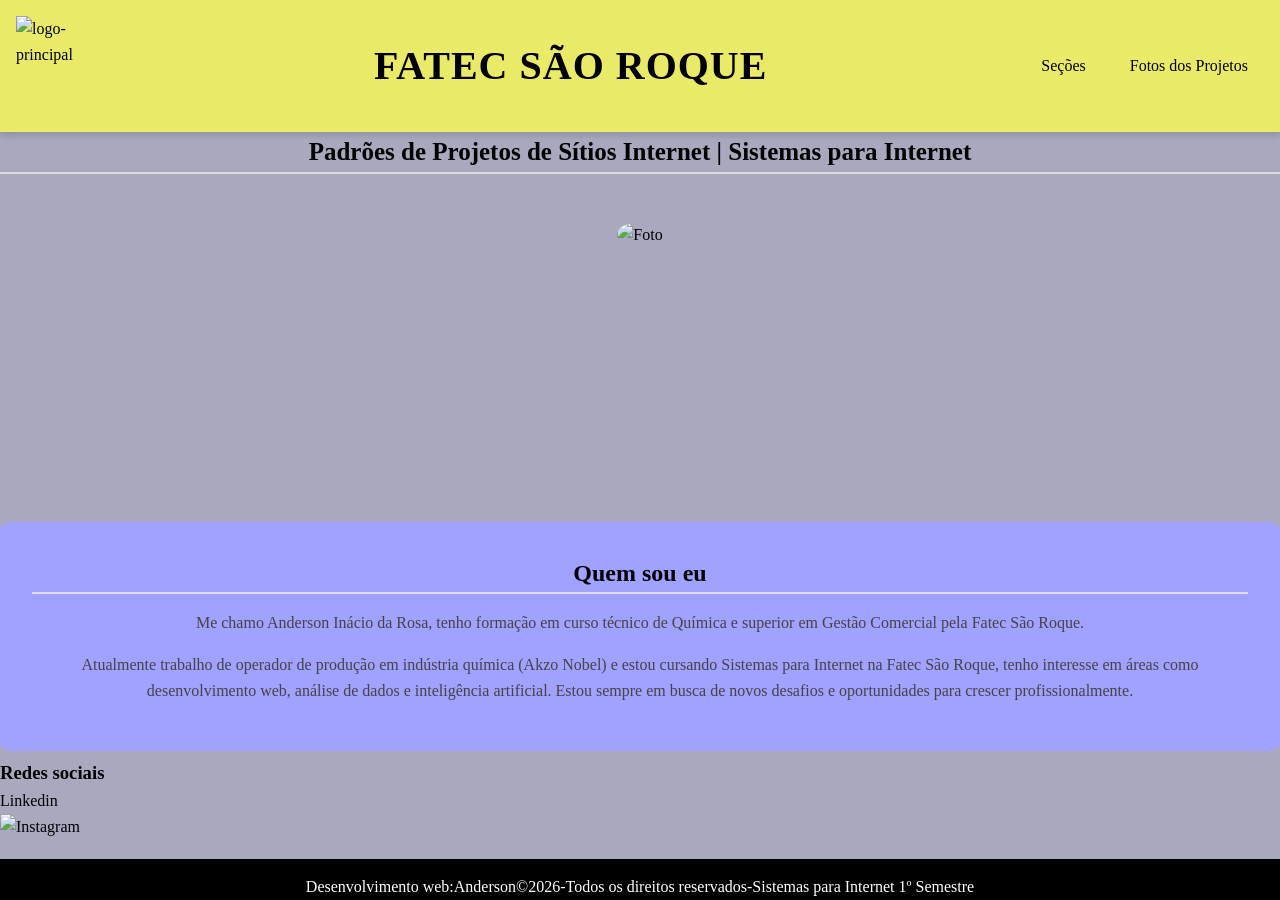
==== index.html @ c0834c51 "Adiciona index.html e style.css" ====
<!DOCTYPE html>
<html lang="pt-br">
<head>
    <meta charset="UTF-8">
    <meta name="viewport" content="width=device-width, initial-scale=1.0">
    <title>Portfolio</title>
     <link rel="stylesheet" href="style.css">
    <link rel="stylesheet" href="https://cdnjs.cloudflare.com/ajax/Libs/font-awesome/6.5.1/css/all.min.css">    
    
</head> 
<body>
  <header>
   <div class="logo">
   <img src="Padroes img.png" alt="logo-principal">
 </div>
   <h1> FATEC SÃO ROQUE</h1>
    <input type="checkbox" id="menu-toggle">
    <label for="menu-toggle" class="hamburguer" aria-label="Abrir menu">
        <span></span>
        <span></span>
        <span></span>
        </label>
    <nav class="menu">
    <a href="secoes.html">Seções</a>
    <a href="album.html">Fotos dos Projetos</a>
</nav>
</header>
<main>
    <h2>Padrões de Projetos de Sítios Internet | Sistemas para Internet </h2>
    <div class="foto">
        <img src="IMG_20261115_125613.jpg" alt="Foto" class="foto">
    </div>
    <section id="sobre" class="sobre">
        <h2>Quem sou eu</h2>
        <p>Me chamo Anderson Inácio da Rosa, tenho formação em curso técnico de Química e superior em Gestão Comercial pela Fatec São Roque. </p>
        <p>Atualmente trabalho de operador de produção em indústria química (Akzo Nobel) e estou cursando Sistemas para Internet na Fatec São Roque, tenho interesse em áreas como desenvolvimento web, análise de dados e inteligência artificial. Estou sempre em busca de novos desafios e oportunidades para crescer profissionalmente.</p>
    </section>
</main>
   <footer id="contatos" class="footer">
    <div class="footer-container">
        <section >
            <h3>Redes sociais</h3>
            <a href="https://www.linkedin.com/public-profile/settings/" target="_blank" rel="noopener noreferrer">Linkedin</a>
             <img src="linkedin.webp" alt="Instagram" class="icono">
             </section>
        
    <div class="creditos">
        <p>Desenvolvimento web:Anderson</p>
    <p>&COPY;2026-Todos os direitos reservados-Sistemas para Internet 1º Semestre</p>
</div>
</footer>
    
</body>
</html>
---- style.css ----
* {
    margin: 0;
    padding: 0;
    box-sizing: border-box;
}
body {
    background-color: rgb(168, 168, 190);
    color: black;
    line-height: 1.6;
    display: flex;
    flex-direction: column;
    min-height: 100vh;
}
header {
    background-color: rgb(234, 234, 105);
    color: black;
    padding: 1rem;
    display: flex;
    justify-content: space-between;
    align-items: center;
    position: relative;
    box-shadow: 0 2px 8px rgba(0, 0, 0, 0.2);
}
.logo img {
    height: 100px;
    width: 100px;
    display: block;
}
header h1 {
    font-size: 40px;
    letter-spacing: 1px;
    color: black;
    text-align: center;
    justify-content: center;
    align-items: center;
}
.menu {
    color: black;
    display: flex;
    align-items: center;
    gap: 12px;
 }
 .menu a {
    text-decoration: none;
    color: black;
    padding: 10px 16px;
    border-radius: 6px;
    transition: 0,3s;
 }
 .menu a:hover {
    background-color:black;
    color: #28663b;
 }
 #menu-toggle {
    display: none;
 }
 .hamburguer {
    display: none;
    cursor: pointer;
    flex-direction: column;
    gap: 5px;
 }
 .hamburguer span {
    width: 28px;
    height: 3px;
    background-color: #28663b;
    border-radius: 3PX;
 }
 main {
    flex: 1;
    width: 100%;
    margin: 2 rem auto;
    text-align: center;
 }
 main h2 {
    font-size: 25px;
    color: black;
    margin-bottom: 2 rem;
    padding-bottom: 0.5 rem;
    border-bottom: 2px solid #ddd;
    align-items: center;
    text-align: center;
    justify-content: center;
 }
 .foto {
    margin: 1.5rem auto;
 }
 .foto {
    width: 300px;
    height: 300px;
    object-fit: cover;
    border-radius: 50%;
    align-items: center;
    justify-content: center;
 }
.sobre {
    background-color: rgb(161, 161, 255);
    padding: 2rem;
    border-radius: 10px;
    margin-top: 1.5rem;
    align-items: center;
    justify-content: center;
    text-align: center;
}
.sobre h2 {
    color: black;
    margin-bottom: 1rem;
    font-size: 1.5rem;
    margin-left: 0;
}
.sobre p {
    margin-bottom: 16px;
    font-size: 1rem;
    color: #444;
}
.footer-container { 
    background-color:  rgb(168, 168, 190);;
    display: flex;
    align-items: flex-start;
    flex-wrap: wrap;
    gap: 20px;
    justify-content: space-between;
}
.footer-container section {
    flex: 1;
    min-width: 250px;
}
.footer-container h3 {
    display: flex;
    flex-direction: row;
    align-items: flex-start;
}

.footer-container a {
    display: block;
    color: black;
    text-decoration: none;
}
.footer a:hover {
    text-decoration: underline;
}

.icono { 
width: 44px;
height: auto;
object-fit: contain;
}
.creditos {
color: white;
background-color: black;
width: 100%;
display: flex;
text-align: center;
justify-content: center;
border-top: white;
padding-top: 15px ;
flex-wrap: wrap;
font-size: 16px;
}
    @media(max-width:600px) {
        body {
            overflow-x: hidden;
            overflow-y: auto;
        }
        main {
            width: 100%;
            padding: 1rem;
            display: flex;
            flex-direction: column;
            align-items: center;
        } 
        .foto {
            margin: 1 rem auto;
            width: 220px;
            height: 220px;
            margin-left: auto;
            align-self: center;
        }
        .foto img {
            width: 100%;
            height: 100%;
            object-fit: cover;
            border-radius: 50%;
            display: block;
        }
    .sobre {
        width: 100%;
        margin: 1rem 0;

            }

    .header {
    min-height: 75px;
    }
    .logo img {
        width: 75px;
        height: 55px;
    }
    .hamburguer{
        display: flex;
    }
    .menu {
        display: none;
        position: absolute;
        top: 75px;
        left: 0;
        width: 100%;
        padding: 15px;
        background-color: white;
        flex-direction: column;
        align-items: stretch;
        gap: 5px;
        z-index: 10;
        box-shadow: 0 5px 8px #00000015;
    }
    #menu-toggle:checked ~ .menu{
        display: flex;
    }
    .menu a {
        text-align: center;
    } 
    section {
        padding: 35px 6%;
    }
    .footer,
    .footer-container {
        width: 100%;
        flex-direction: column;
        align-items: center;
        text-align: center;
     }
    }
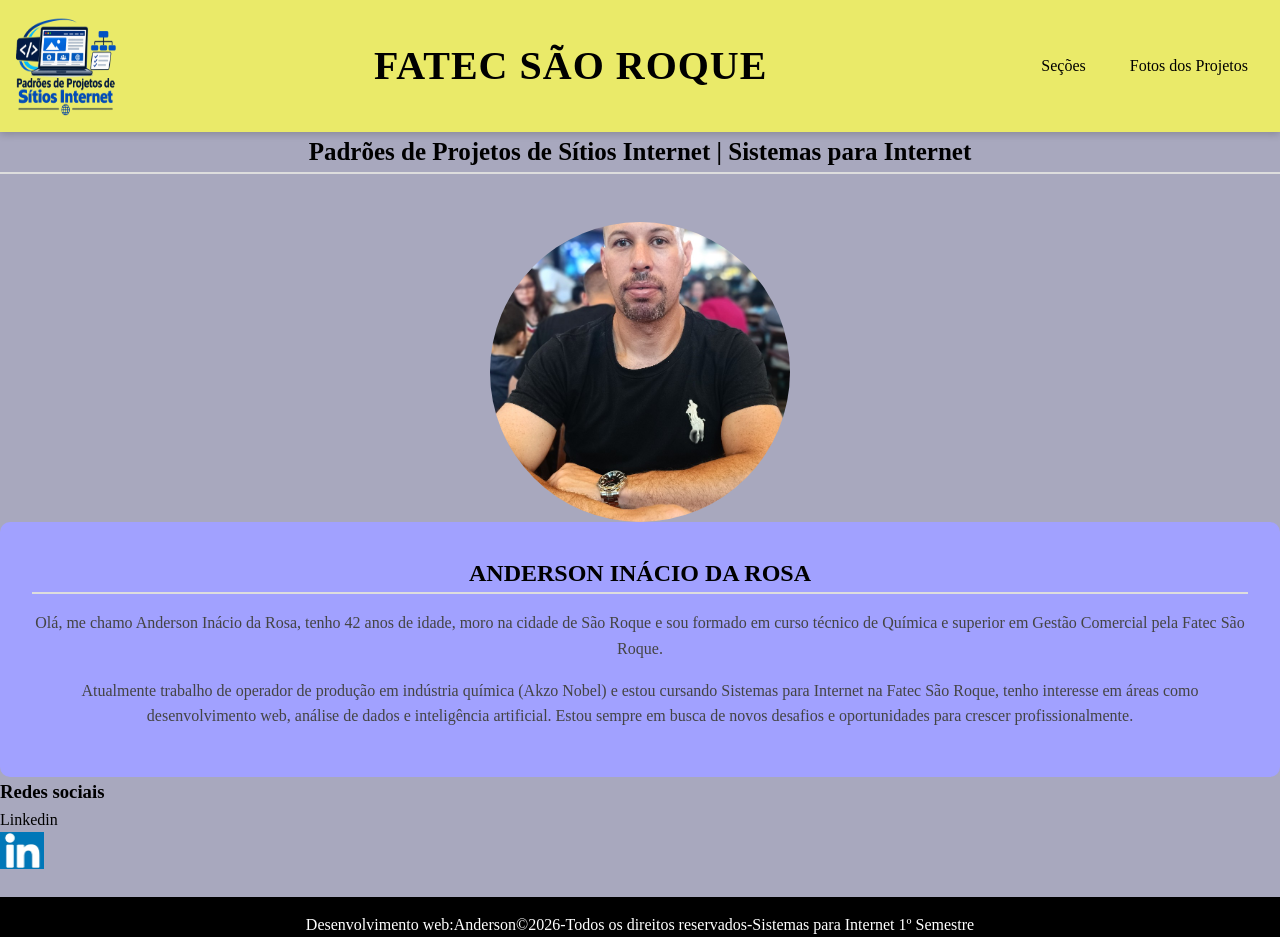
==== commit 428e4e5d: "foi criado um album.html e .css para fotos e links dos projetos" ====
--- a/index.html
+++ b/index.html
@@ -5,13 +5,13 @@
     <meta name="viewport" content="width=device-width, initial-scale=1.0">
     <title>Portfolio</title>
      <link rel="stylesheet" href="style.css">
-    <link rel="stylesheet" href="https://cdnjs.cloudflare.com/ajax/Libs/font-awesome/6.5.1/css/all.min.css">    
+  
     
 </head> 
 <body>
   <header>
    <div class="logo">
-   <img src="Padroes img.png" alt="logo-principal">
+   <img src="imagens/logo.png" alt="logo-principal">
  </div>
    <h1> FATEC SÃO ROQUE</h1>
     <input type="checkbox" id="menu-toggle">
@@ -28,11 +28,11 @@
 <main>
     <h2>Padrões de Projetos de Sítios Internet | Sistemas para Internet </h2>
     <div class="foto">
-        <img src="IMG_20261115_125613.jpg" alt="Foto" class="foto">
+        <img src="imagens/fotoaAluno.jpg" alt="Foto" class="foto">
     </div>
     <section id="sobre" class="sobre">
-        <h2>Quem sou eu</h2>
-        <p>Me chamo Anderson Inácio da Rosa, tenho formação em curso técnico de Química e superior em Gestão Comercial pela Fatec São Roque. </p>
+        <h2>ANDERSON INÁCIO DA ROSA</h2>
+        <p>Olá, me chamo Anderson Inácio da Rosa, tenho 42 anos de idade, moro na cidade de São Roque e sou formado em curso técnico de Química e superior em Gestão Comercial pela Fatec São Roque. </p>
         <p>Atualmente trabalho de operador de produção em indústria química (Akzo Nobel) e estou cursando Sistemas para Internet na Fatec São Roque, tenho interesse em áreas como desenvolvimento web, análise de dados e inteligência artificial. Estou sempre em busca de novos desafios e oportunidades para crescer profissionalmente.</p>
     </section>
 </main>
@@ -41,7 +41,7 @@
         <section >
             <h3>Redes sociais</h3>
             <a href="https://www.linkedin.com/public-profile/settings/" target="_blank" rel="noopener noreferrer">Linkedin</a>
-             <img src="linkedin.webp" alt="Instagram" class="icono">
+             <img src="imagens/linkedin.webp" alt="Instagram" class="icono">
              </section>
         
     <div class="creditos">
